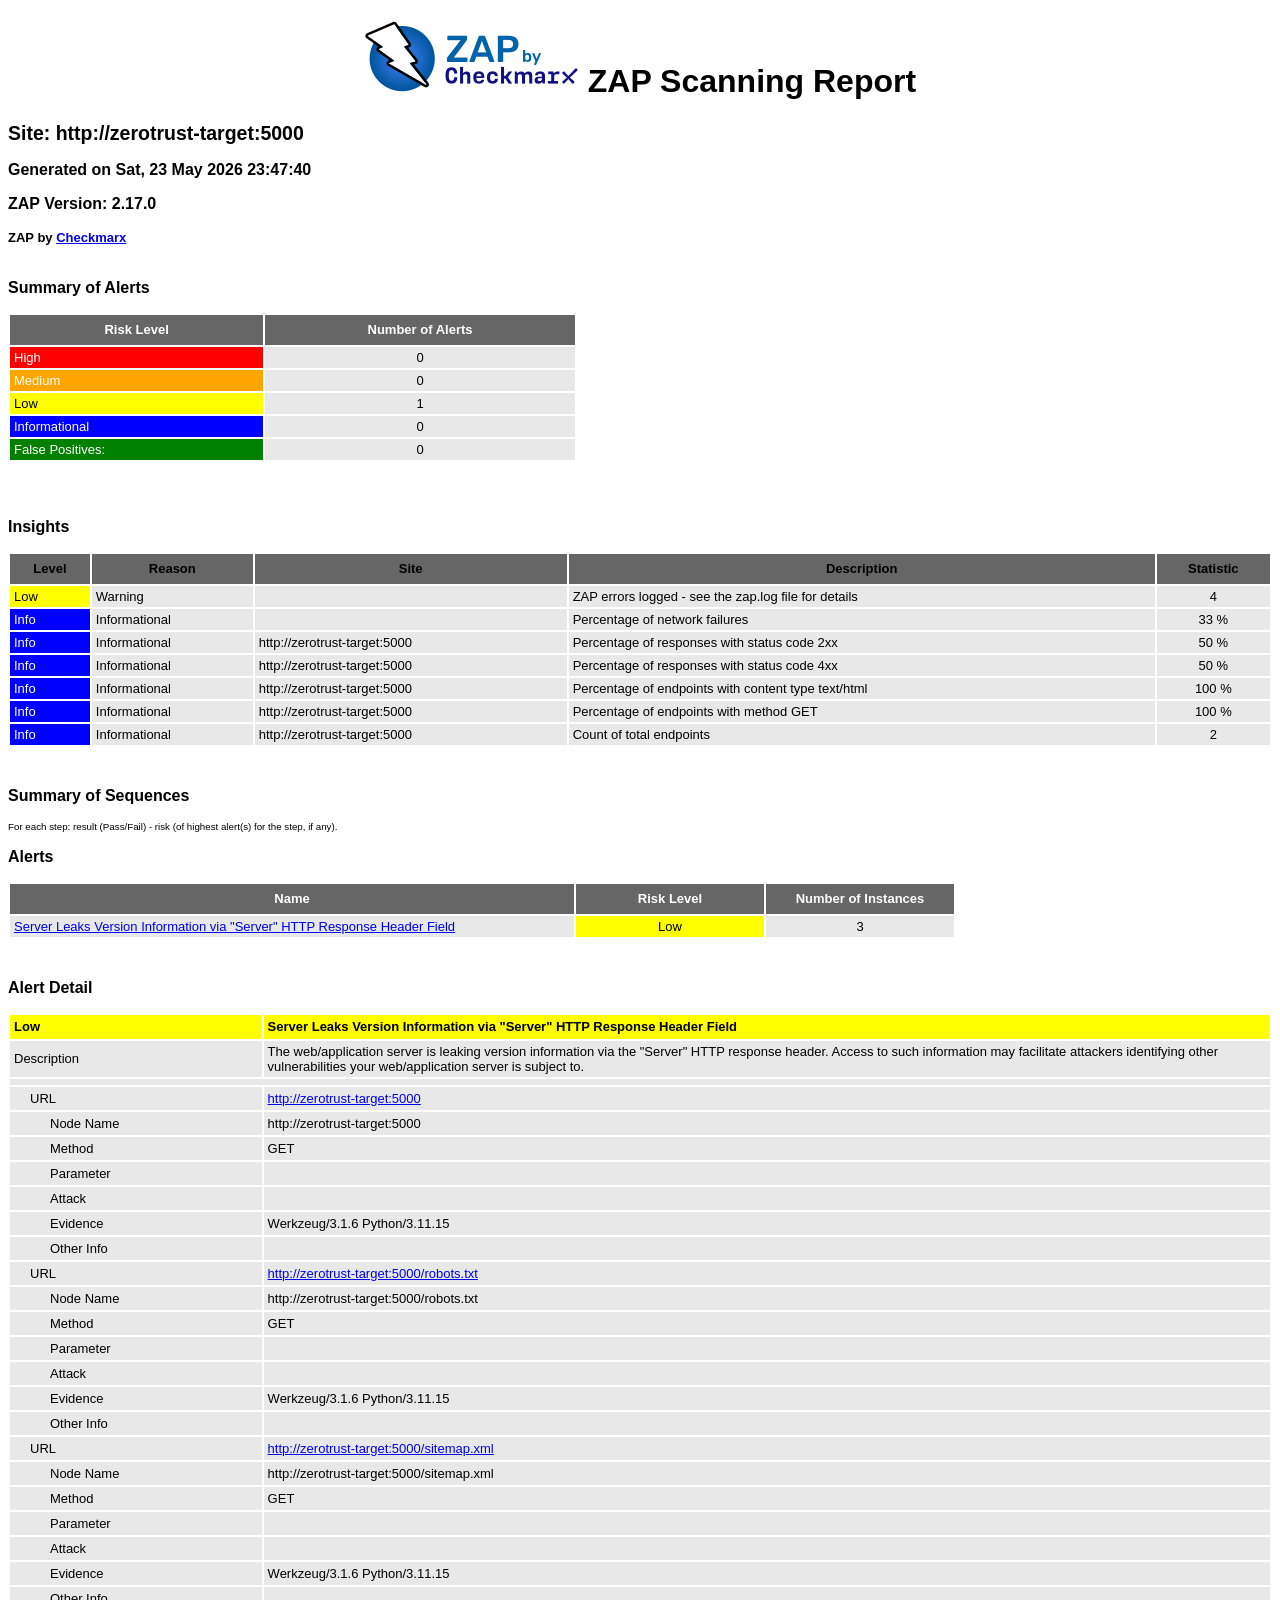
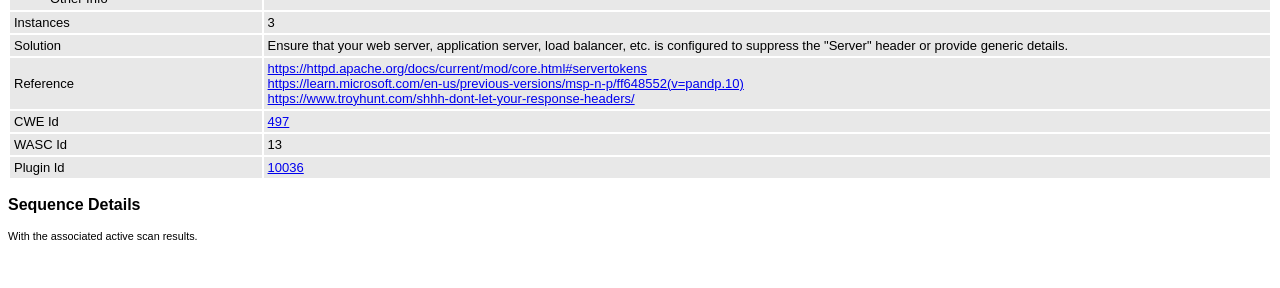
==== zerotrust_dashboard/reports/zap-report.html @ 5e1013b7 "dashboard-update" ====
<!DOCTYPE html>
<html>
<head>
<META http-equiv="Content-Type" content="text/html; charset=UTF-8" />
<title>ZAP Scanning Report</title>
<style type="text/css">
body {
	font-family: "Helvetica Neue", Helvetica, Arial, sans-serif;
	color: #000;
	font-size: 13px;
}

h1 {
	text-align: center;
	font-weight: bold;
	font-size: 32px
}

h3 {
	font-size: 16px;
}

table {
	border: none;
	font-size: 13px;
}

td, th {
	padding: 3px 4px;
	word-break: break-word;
}

th {
	font-weight: bold;
	background-color: #666666;
}

td {
	background-color: #e8e8e8;
}

.spacer {
	margin: 10px;
}

.spacer-lg {
	margin: 40px;
}

.indent1 {
	padding: 4px 20px;
}

.indent2 {
	padding: 4px 40px;
}

.risk-3 {
	background-color: red;
	color: #FFF;
}

.risk-2 {
	background-color: orange;
	color: #FFF;
}

.risk-1 {
	background-color: yellow;
	color: #000;
}

.risk-0 {
	background-color: blue;
	color: #FFF;
}

.risk--1 {
	background-color: green;
	color: #FFF;
}

.summary {
	width: 45%;
}

.summary th {
	color: #FFF;
}

.summary100 {
	width: 100%;
}

.summary80 {
	width: 80%;
}

.tdconstrainer {
	width: 9.1%;
	padding: 0
}

.alerts {
	width: 75%;
}

.alerts th {
	color: #FFF;
}

.results {
	width: 100%;
}

.results th {
	text-align: left;
}

.left-header {
	display: inline-block;
}

.pass {
	background: green;
	color: white
}

.pass::before {
	content: '\2714';
	color: white
}

.fail {
	background: red;
	color: white
}

.fail::before {
	content: '\2716';
	color: white
}

.alert-3b::before {
	content: '\2691';
	color: red
}

.alert-2b::before {
	content: '\2691 ';
	color: orange
}

.alert-1b::before {
	content: '\2691';
	color: yellow
}

.alert-0b::before {
	content: '\2691';
	color: blue
}

.alert-3a::after {
	content: '\2691';
	color: red
}

.alert-2a::after {
	content: '\2691 ';
	color: orange
}

.alert-1a::after {
	content: '\2691';
	color: yellow
}

.alert-0a::after {
	content: '\2691';
	color: blue
}

.lm2 {
	margin-left: 2em;
}

.smallnote {
	font-size: 0.75em
}

.alwayswhite {
	color: white
}
</style>
</head>
<body>
	<h1>
		<!-- The ZAP by Checkmark Logo -->
		<img
			src="[data-uri]"
			alt="" />
		ZAP Scanning Report
	</h1>
	<p />
	

	<h2>
		
		Site: http://zerotrust-target:5000
		
	</h2>

	<h3>
		Generated on Sat, 23 May 2026 23:47:40
	</h3>

	<h3>
		ZAP Version: 2.17.0
	</h3>

	<h4>
		ZAP by <a href="https://checkmarx.com/">Checkmarx</a>
	</h4>

	
		<h3 class="left-header">Summary of Alerts</h3>
		<table class="summary">
			<tr>
				<th width="45%"
					height="24">Risk Level</th>
				<th width="55%"
					align="center">Number of Alerts</th>
			</tr>
			<tr>
				<td class="risk-3">
					<div>High</div>
				</td>
				<td align="center">
					<div>0</div>
				</td>
			</tr>
			<tr>
				<td class="risk-2">
					<div>Medium</div>
				</td>
				<td align="center">
					<div>0</div>
				</td>
			</tr>
			<tr>
				<td class="risk-1">
					<div>Low</div>
				</td>
				<td align="center">
					<div>1</div>
				</td>
			</tr>
			<tr>
				<td class="risk-0">
					<div>Informational</div>
				</td>
				<td align="center">
					<div>0</div>
				</td>
			</tr>
			<tr>
				<td class="risk--1">
					<div>				False Positives:</div>
				</td>
				<td align="center">
					<div>0</div>
				</td>
			</tr>
		</table>
		<div class="spacer-lg"></div>
	
	
	
		<h3 class="left-header">Insights</h3>
		<table class="summary100">
			<tr>
				<th height="24">Level</th>
				<th>Reason</th>
				<th>Site</th>
				<th>Description</th>
				<th>Statistic</th>
			</tr>
			
				<tr>
				<td class="risk-1">
					<div>Low</div>
				</td>
				<td>
					<div>Warning</div>
				</td>
				<td>
					<div></div>
				</td>
				<td>
					<div>ZAP errors logged - see the zap.log file for details</div>
				</td>
				<td align="center">
					<div>4   </div>
				</td>
				</tr>
			
				<tr>
				<td class="risk-0">
					<div>Info</div>
				</td>
				<td>
					<div>Informational</div>
				</td>
				<td>
					<div></div>
				</td>
				<td>
					<div>Percentage of network failures</div>
				</td>
				<td align="center">
					<div>33 %</div>
				</td>
				</tr>
			
				<tr>
				<td class="risk-0">
					<div>Info</div>
				</td>
				<td>
					<div>Informational</div>
				</td>
				<td>
					<div>http://zerotrust-target:5000</div>
				</td>
				<td>
					<div>Percentage of responses with status code 2xx</div>
				</td>
				<td align="center">
					<div>50 %</div>
				</td>
				</tr>
			
				<tr>
				<td class="risk-0">
					<div>Info</div>
				</td>
				<td>
					<div>Informational</div>
				</td>
				<td>
					<div>http://zerotrust-target:5000</div>
				</td>
				<td>
					<div>Percentage of responses with status code 4xx</div>
				</td>
				<td align="center">
					<div>50 %</div>
				</td>
				</tr>
			
				<tr>
				<td class="risk-0">
					<div>Info</div>
				</td>
				<td>
					<div>Informational</div>
				</td>
				<td>
					<div>http://zerotrust-target:5000</div>
				</td>
				<td>
					<div>Percentage of endpoints with content type text/html</div>
				</td>
				<td align="center">
					<div>100 %</div>
				</td>
				</tr>
			
				<tr>
				<td class="risk-0">
					<div>Info</div>
				</td>
				<td>
					<div>Informational</div>
				</td>
				<td>
					<div>http://zerotrust-target:5000</div>
				</td>
				<td>
					<div>Percentage of endpoints with method GET</div>
				</td>
				<td align="center">
					<div>100 %</div>
				</td>
				</tr>
			
				<tr>
				<td class="risk-0">
					<div>Info</div>
				</td>
				<td>
					<div>Informational</div>
				</td>
				<td>
					<div>http://zerotrust-target:5000</div>
				</td>
				<td>
					<div>Count of total endpoints</div>
				</td>
				<td align="center">
					<div>2   </div>
				</td>
				</tr>
			
		</table>
		<div class="spacer-lg"></div>
	

	
		
			<h3>Summary of Sequences</h3>
			<p class="smallnote">For each step: result (Pass/Fail) - risk (of highest alert(s) for the step, if any).</p>

			
				</table>
			
		
	</th:block>

	
		<h3>Alerts</h3>
		<table class="alerts">
			<tr>
				<th width="60%" height="24">Name</th>
				<th width="20%"
					align="center">Risk Level</th>
				<th width="20%"
					align="center">Number of Instances</th>
			</tr>
			<tr>
				<td><a href="#10036">Server Leaks Version Information via &quot;Server&quot; HTTP Response Header Field</a></td>
				<td align="center" class="risk-1">Low</td>
				
				
				<td align="center">3</td>
				
			</tr>
		</table>
		<div class="spacer-lg"></div>
	

	
		<h3>Alert Detail</h3>
		
			<table class="results">
				<tr height="24">
					<th width="20%" class="risk-1"><a
						id="10036"></a>
						<div>Low</div></th>
					<th class="risk-1">Server Leaks Version Information via &quot;Server&quot; HTTP Response Header Field</th>
				</tr>
				<tr>
					<td width="20%">Description</td>
					<td width="80%">
							<div>The web/application server is leaking version information via the &quot;Server&quot; HTTP response header. Access to such information may facilitate attackers identifying other vulnerabilities your web/application server is subject to.</div>
							
						</td>
				</tr>
				<TR vAlign="top">
					<TD colspan="2"></TD>
				</TR>
				
					<tr>
						<td width="20%"
							class="indent1">URL</td>
						<td width="80%"><a href="http://zerotrust-target:5000">http://zerotrust-target:5000</a></td>
					</tr>
					<tr>
						<td width="20%"
							class="indent2">Node Name</td>
						<td width="80%">http://zerotrust-target:5000</td>
					</tr>
					<tr>
						<td width="20%"
							class="indent2">Method</td>
						<td width="80%">GET</td>
					</tr>
					<tr>
						<td width="20%"
							class="indent2">Parameter</td>
						<td width="80%"></td>
					</tr>
					<tr>
						<td width="20%"
							class="indent2">Attack</td>
						<td width="80%"></td>
					</tr>
					<tr>
						<td width="20%"
							class="indent2">Evidence</td>
						<td width="80%">Werkzeug/3.1.6 Python/3.11.15</td>
					</tr>
					<tr>
						<td width="20%"
							class="indent2">Other Info</td>
						<td width="80%"></td>
					</tr>
				
					<tr>
						<td width="20%"
							class="indent1">URL</td>
						<td width="80%"><a href="http://zerotrust-target:5000/robots.txt">http://zerotrust-target:5000/robots.txt</a></td>
					</tr>
					<tr>
						<td width="20%"
							class="indent2">Node Name</td>
						<td width="80%">http://zerotrust-target:5000/robots.txt</td>
					</tr>
					<tr>
						<td width="20%"
							class="indent2">Method</td>
						<td width="80%">GET</td>
					</tr>
					<tr>
						<td width="20%"
							class="indent2">Parameter</td>
						<td width="80%"></td>
					</tr>
					<tr>
						<td width="20%"
							class="indent2">Attack</td>
						<td width="80%"></td>
					</tr>
					<tr>
						<td width="20%"
							class="indent2">Evidence</td>
						<td width="80%">Werkzeug/3.1.6 Python/3.11.15</td>
					</tr>
					<tr>
						<td width="20%"
							class="indent2">Other Info</td>
						<td width="80%"></td>
					</tr>
				
					<tr>
						<td width="20%"
							class="indent1">URL</td>
						<td width="80%"><a href="http://zerotrust-target:5000/sitemap.xml">http://zerotrust-target:5000/sitemap.xml</a></td>
					</tr>
					<tr>
						<td width="20%"
							class="indent2">Node Name</td>
						<td width="80%">http://zerotrust-target:5000/sitemap.xml</td>
					</tr>
					<tr>
						<td width="20%"
							class="indent2">Method</td>
						<td width="80%">GET</td>
					</tr>
					<tr>
						<td width="20%"
							class="indent2">Parameter</td>
						<td width="80%"></td>
					</tr>
					<tr>
						<td width="20%"
							class="indent2">Attack</td>
						<td width="80%"></td>
					</tr>
					<tr>
						<td width="20%"
							class="indent2">Evidence</td>
						<td width="80%">Werkzeug/3.1.6 Python/3.11.15</td>
					</tr>
					<tr>
						<td width="20%"
							class="indent2">Other Info</td>
						<td width="80%"></td>
					</tr>
				
				<tr>
					<td width="20%">Instances</td>
					
					
					<td width="80%">3</td>
					
				</tr>
				<tr>
					<td width="20%">Solution</td>
					<td width="80%">
							<div>Ensure that your web server, application server, load balancer, etc. is configured to suppress the &quot;Server&quot; header or provide generic details.</div>
							
						</td>
				</tr>
				<tr>
					<td width="20%">Reference</td>
					<td width="80%">
							<a href="https://httpd.apache.org/docs/current/mod/core.html#servertokens">https://httpd.apache.org/docs/current/mod/core.html#servertokens</a>
							<br />
						
							<a href="https://learn.microsoft.com/en-us/previous-versions/msp-n-p/ff648552(v=pandp.10)">https://learn.microsoft.com/en-us/previous-versions/msp-n-p/ff648552(v=pandp.10)</a>
							<br />
						
							<a href="https://www.troyhunt.com/shhh-dont-let-your-response-headers/">https://www.troyhunt.com/shhh-dont-let-your-response-headers/</a>
							
						</td>
				</tr>
				<tr>
					<td width="20%">CWE Id</td>
					<td width="80%"><a
						href="https://cwe.mitre.org/data/definitions/497.html">497</a></td>
				</tr>
				<tr>
					<td width="20%">WASC Id</td>
					<td width="80%">13</td>
				</tr>
				<tr>
					<td width="20%">Plugin Id</td>
					<td width="80%"><a
						href="https://www.zaproxy.org/docs/alerts/10036/">10036</a></td>
				</tr>
			</table>
			<div class="spacer"></div>
		
	

	
		
			<h3>Sequence Details</h3>
			<sup>With the associated active scan results.</sup>

			

			<div class="spacer-lg"></div>

		
	

</body>
</html>
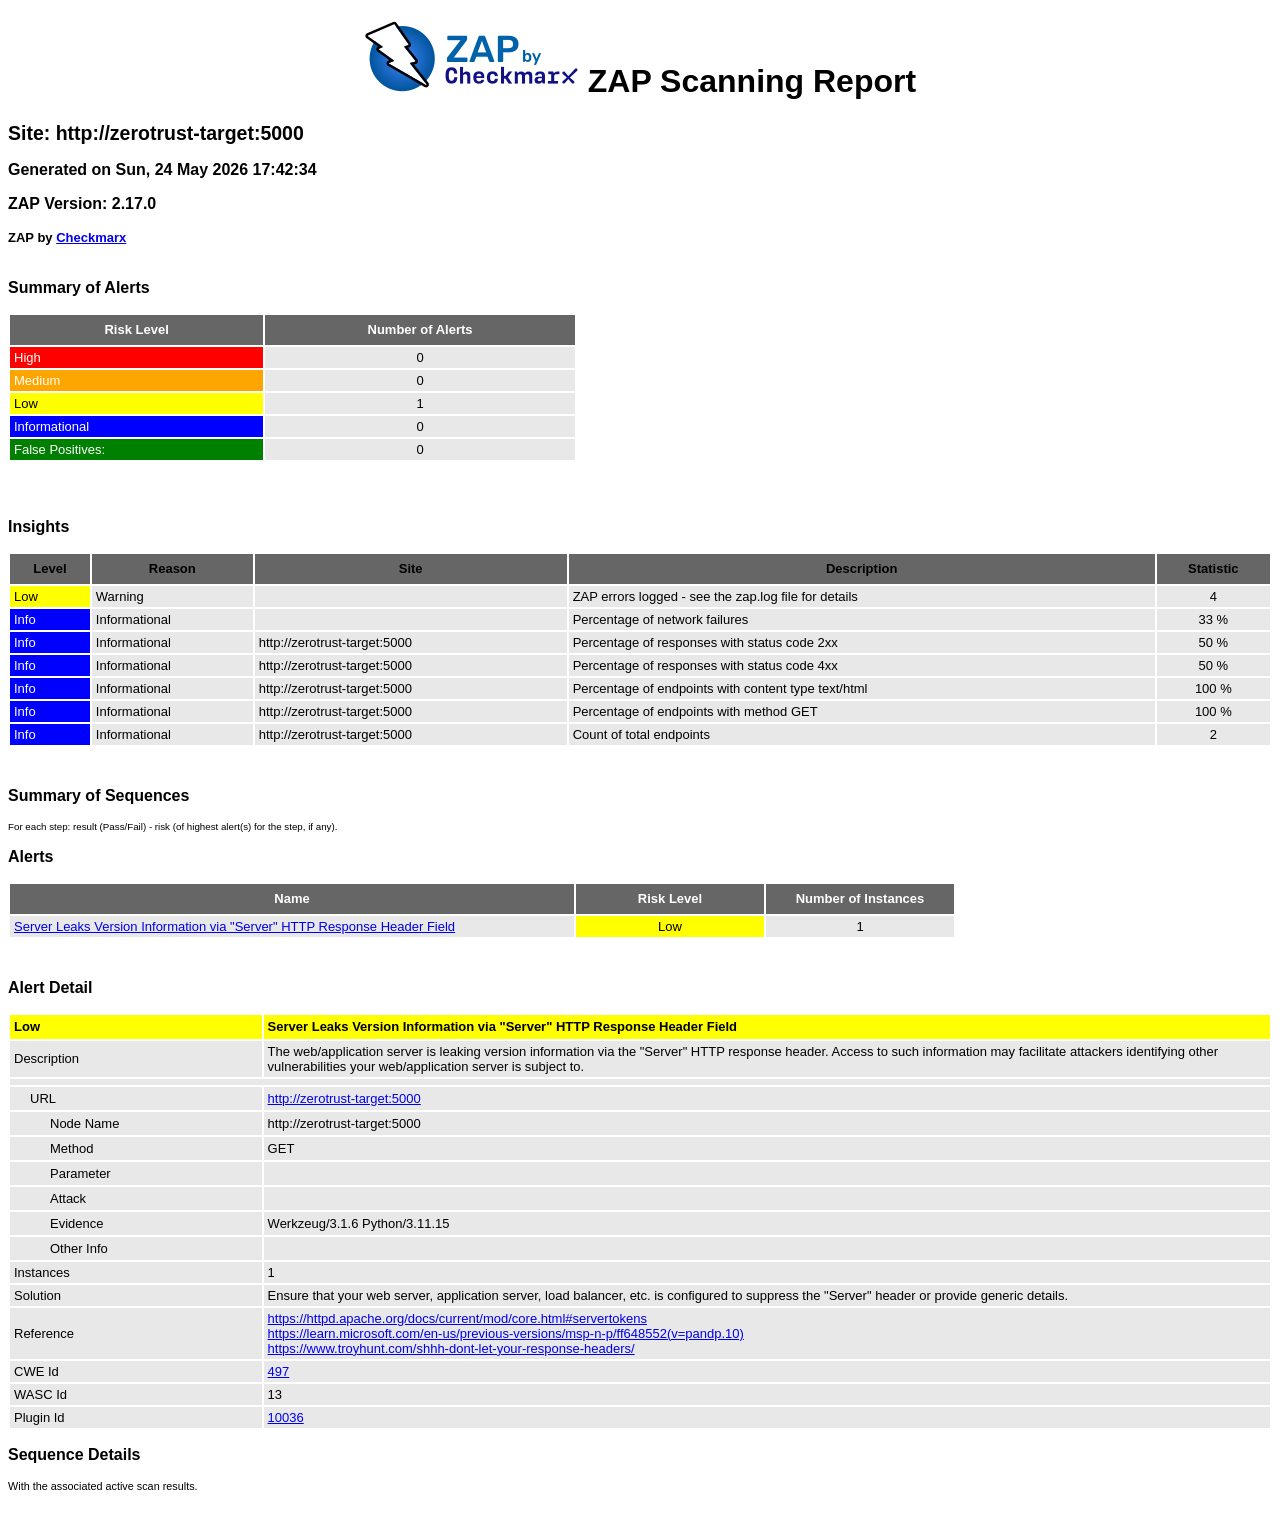
==== commit 17c8a1a0: "senarios-attacks" ====
--- a/zerotrust_dashboard/reports/zap-report.html
+++ b/zerotrust_dashboard/reports/zap-report.html
@@ -212,7 +212,7 @@
 	</h2>
 
 	<h3>
-		Generated on Sat, 23 May 2026 23:47:40
+		Generated on Sun, 24 May 2026 17:42:34
 	</h3>
 
 	<h3>
@@ -443,7 +443,7 @@
 				<td align="center" class="risk-1">Low</td>
 				
 				
-				<td align="center">3</td>
+				<td align="center">1</td>
 				
 			</tr>
 		</table>
@@ -507,83 +507,11 @@
 						<td width="80%"></td>
 					</tr>
 				
-					<tr>
-						<td width="20%"
-							class="indent1">URL</td>
-						<td width="80%"><a href="http://zerotrust-target:5000/robots.txt">http://zerotrust-target:5000/robots.txt</a></td>
-					</tr>
-					<tr>
-						<td width="20%"
-							class="indent2">Node Name</td>
-						<td width="80%">http://zerotrust-target:5000/robots.txt</td>
-					</tr>
-					<tr>
-						<td width="20%"
-							class="indent2">Method</td>
-						<td width="80%">GET</td>
-					</tr>
-					<tr>
-						<td width="20%"
-							class="indent2">Parameter</td>
-						<td width="80%"></td>
-					</tr>
-					<tr>
-						<td width="20%"
-							class="indent2">Attack</td>
-						<td width="80%"></td>
-					</tr>
-					<tr>
-						<td width="20%"
-							class="indent2">Evidence</td>
-						<td width="80%">Werkzeug/3.1.6 Python/3.11.15</td>
-					</tr>
-					<tr>
-						<td width="20%"
-							class="indent2">Other Info</td>
-						<td width="80%"></td>
-					</tr>
-				
-					<tr>
-						<td width="20%"
-							class="indent1">URL</td>
-						<td width="80%"><a href="http://zerotrust-target:5000/sitemap.xml">http://zerotrust-target:5000/sitemap.xml</a></td>
-					</tr>
-					<tr>
-						<td width="20%"
-							class="indent2">Node Name</td>
-						<td width="80%">http://zerotrust-target:5000/sitemap.xml</td>
-					</tr>
-					<tr>
-						<td width="20%"
-							class="indent2">Method</td>
-						<td width="80%">GET</td>
-					</tr>
-					<tr>
-						<td width="20%"
-							class="indent2">Parameter</td>
-						<td width="80%"></td>
-					</tr>
-					<tr>
-						<td width="20%"
-							class="indent2">Attack</td>
-						<td width="80%"></td>
-					</tr>
-					<tr>
-						<td width="20%"
-							class="indent2">Evidence</td>
-						<td width="80%">Werkzeug/3.1.6 Python/3.11.15</td>
-					</tr>
-					<tr>
-						<td width="20%"
-							class="indent2">Other Info</td>
-						<td width="80%"></td>
-					</tr>
-				
 				<tr>
 					<td width="20%">Instances</td>
 					
 					
-					<td width="80%">3</td>
+					<td width="80%">1</td>
 					
 				</tr>
 				<tr>
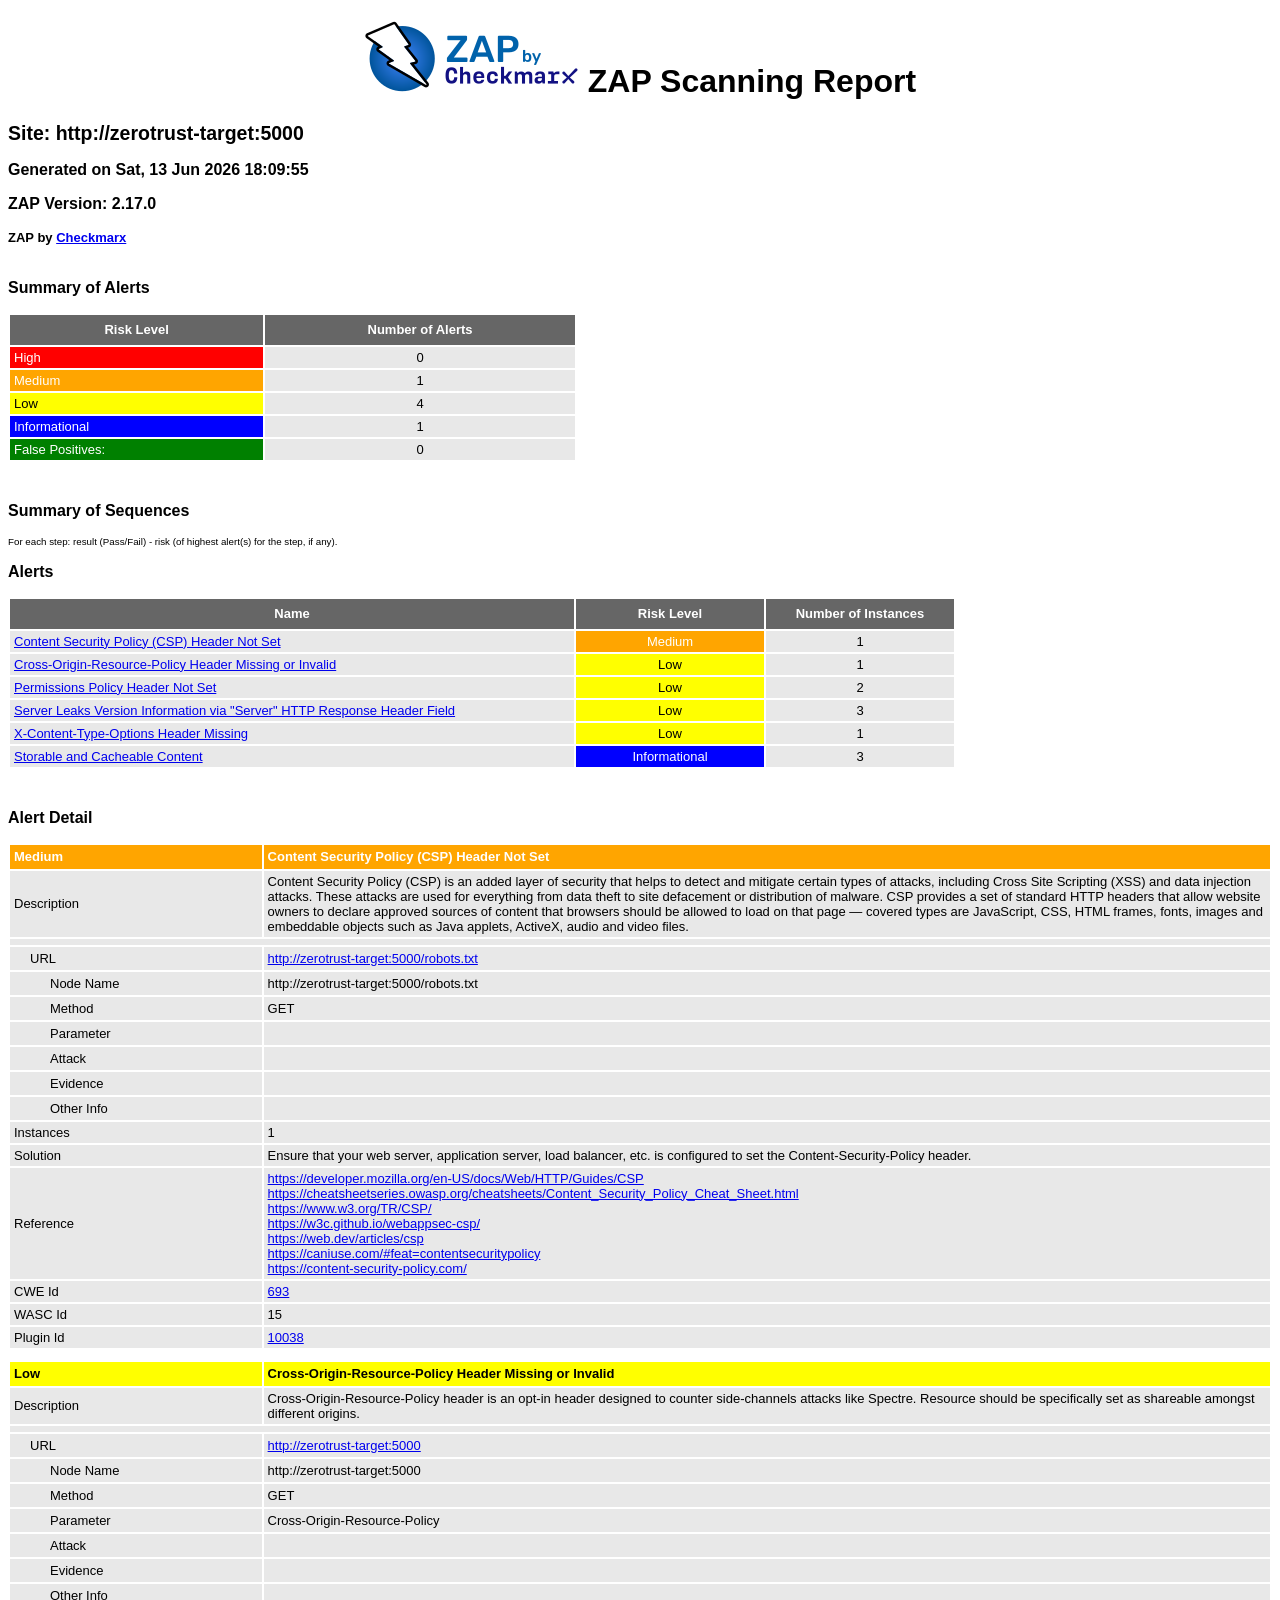
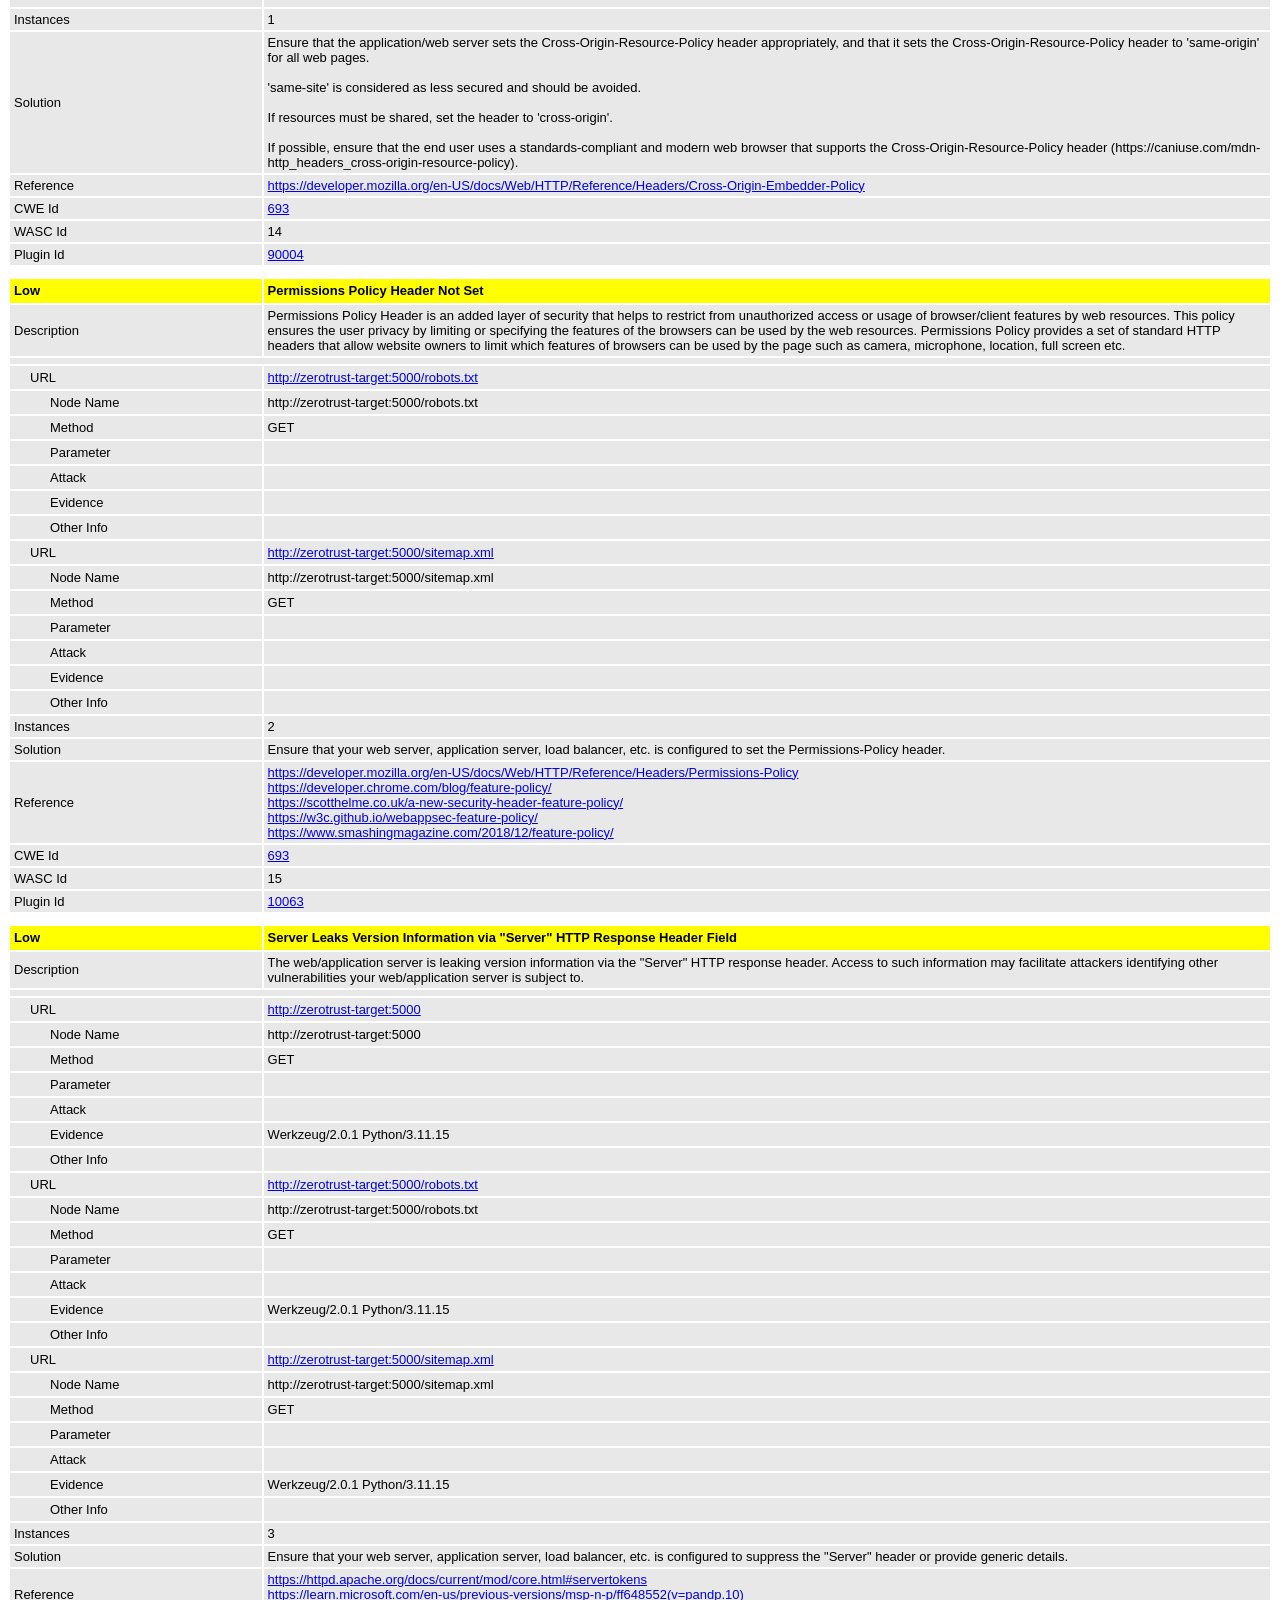
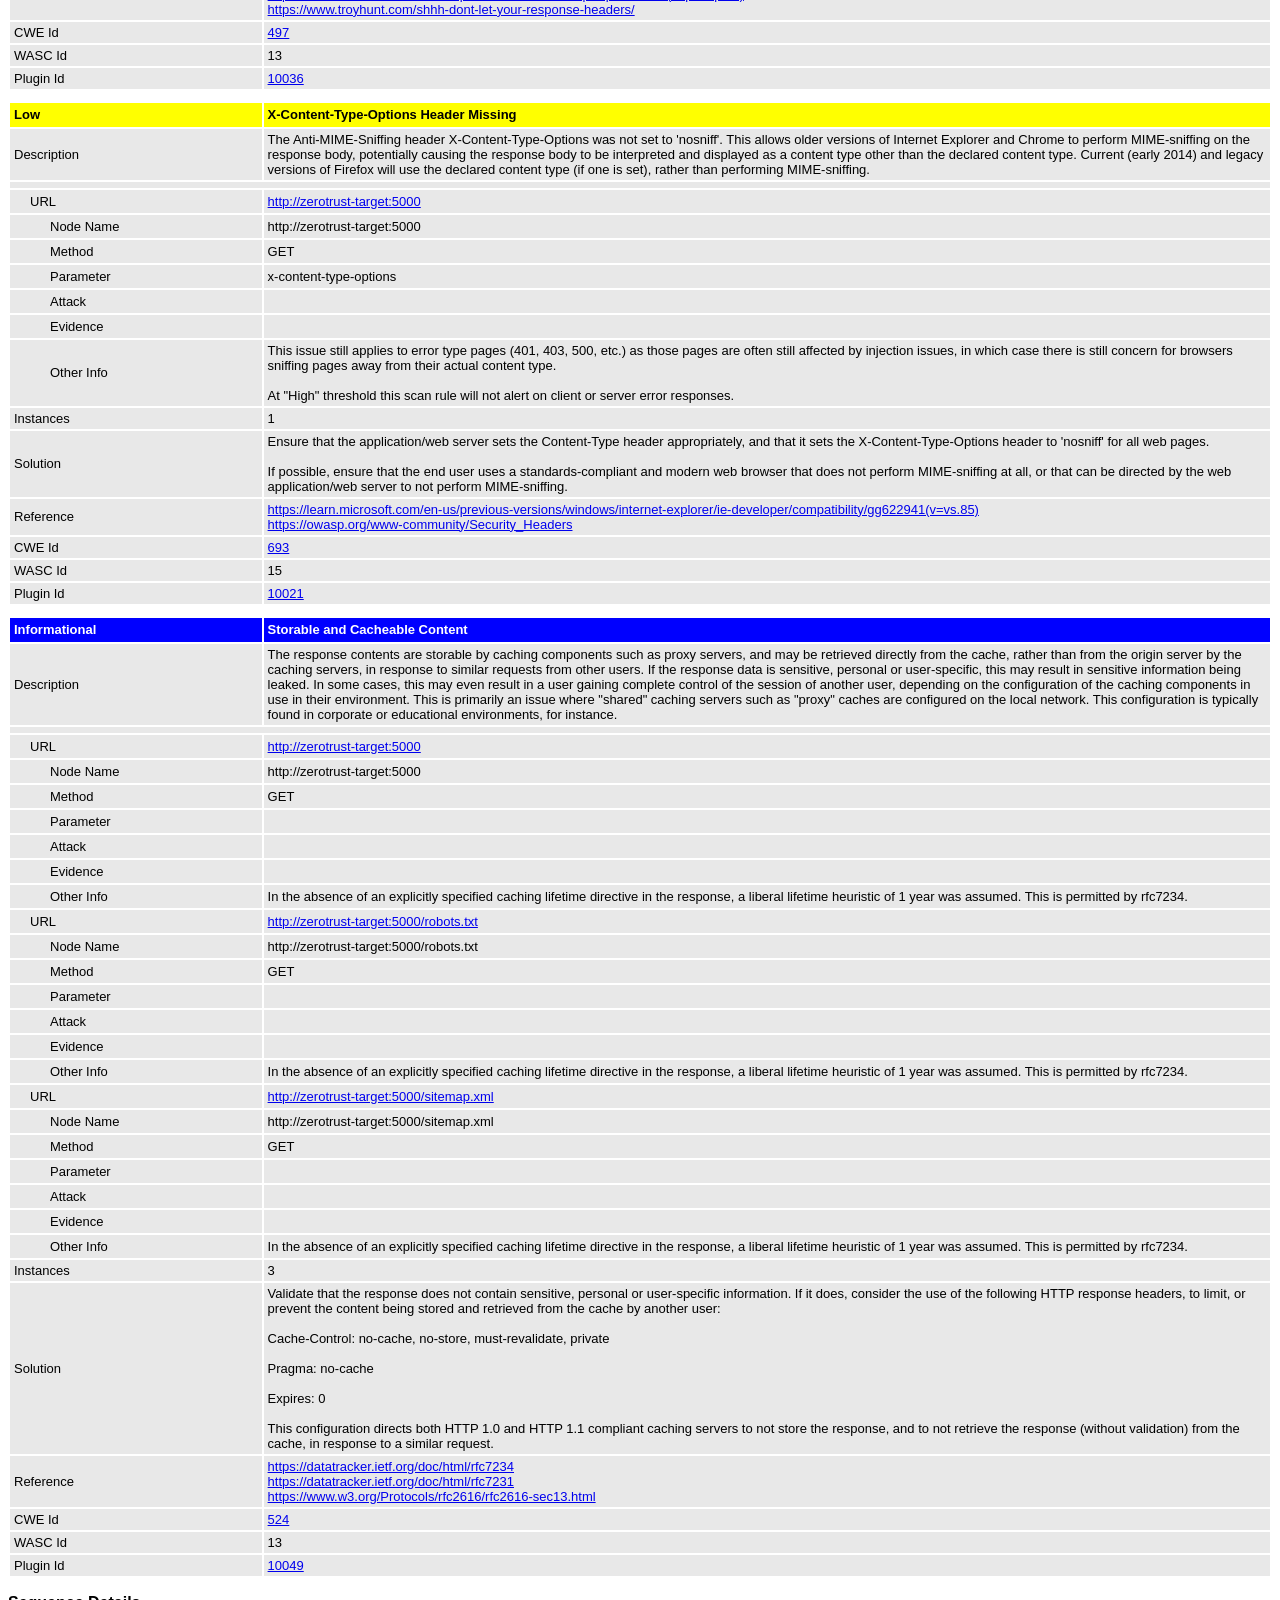
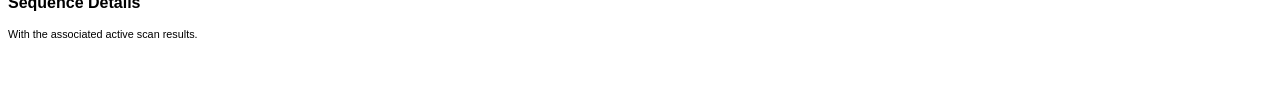
==== commit cfe980cb: "fallback-claude" ====
--- a/zerotrust_dashboard/reports/zap-report.html
+++ b/zerotrust_dashboard/reports/zap-report.html
@@ -212,7 +212,7 @@
 	</h2>
 
 	<h3>
-		Generated on Sun, 24 May 2026 17:42:34
+		Generated on Sat, 13 Jun 2026 18:09:55
 	</h3>
 
 	<h3>
@@ -245,7 +245,7 @@
 					<div>Medium</div>
 				</td>
 				<td align="center">
-					<div>0</div>
+					<div>1</div>
 				</td>
 			</tr>
 			<tr>
@@ -253,7 +253,7 @@
 					<div>Low</div>
 				</td>
 				<td align="center">
-					<div>1</div>
+					<div>4</div>
 				</td>
 			</tr>
 			<tr>
@@ -261,7 +261,7 @@
 					<div>Informational</div>
 				</td>
 				<td align="center">
-					<div>0</div>
+					<div>1</div>
 				</td>
 			</tr>
 			<tr>
@@ -277,145 +277,6 @@
 	
 	
 	
-		<h3 class="left-header">Insights</h3>
-		<table class="summary100">
-			<tr>
-				<th height="24">Level</th>
-				<th>Reason</th>
-				<th>Site</th>
-				<th>Description</th>
-				<th>Statistic</th>
-			</tr>
-			
-				<tr>
-				<td class="risk-1">
-					<div>Low</div>
-				</td>
-				<td>
-					<div>Warning</div>
-				</td>
-				<td>
-					<div></div>
-				</td>
-				<td>
-					<div>ZAP errors logged - see the zap.log file for details</div>
-				</td>
-				<td align="center">
-					<div>4   </div>
-				</td>
-				</tr>
-			
-				<tr>
-				<td class="risk-0">
-					<div>Info</div>
-				</td>
-				<td>
-					<div>Informational</div>
-				</td>
-				<td>
-					<div></div>
-				</td>
-				<td>
-					<div>Percentage of network failures</div>
-				</td>
-				<td align="center">
-					<div>33 %</div>
-				</td>
-				</tr>
-			
-				<tr>
-				<td class="risk-0">
-					<div>Info</div>
-				</td>
-				<td>
-					<div>Informational</div>
-				</td>
-				<td>
-					<div>http://zerotrust-target:5000</div>
-				</td>
-				<td>
-					<div>Percentage of responses with status code 2xx</div>
-				</td>
-				<td align="center">
-					<div>50 %</div>
-				</td>
-				</tr>
-			
-				<tr>
-				<td class="risk-0">
-					<div>Info</div>
-				</td>
-				<td>
-					<div>Informational</div>
-				</td>
-				<td>
-					<div>http://zerotrust-target:5000</div>
-				</td>
-				<td>
-					<div>Percentage of responses with status code 4xx</div>
-				</td>
-				<td align="center">
-					<div>50 %</div>
-				</td>
-				</tr>
-			
-				<tr>
-				<td class="risk-0">
-					<div>Info</div>
-				</td>
-				<td>
-					<div>Informational</div>
-				</td>
-				<td>
-					<div>http://zerotrust-target:5000</div>
-				</td>
-				<td>
-					<div>Percentage of endpoints with content type text/html</div>
-				</td>
-				<td align="center">
-					<div>100 %</div>
-				</td>
-				</tr>
-			
-				<tr>
-				<td class="risk-0">
-					<div>Info</div>
-				</td>
-				<td>
-					<div>Informational</div>
-				</td>
-				<td>
-					<div>http://zerotrust-target:5000</div>
-				</td>
-				<td>
-					<div>Percentage of endpoints with method GET</div>
-				</td>
-				<td align="center">
-					<div>100 %</div>
-				</td>
-				</tr>
-			
-				<tr>
-				<td class="risk-0">
-					<div>Info</div>
-				</td>
-				<td>
-					<div>Informational</div>
-				</td>
-				<td>
-					<div>http://zerotrust-target:5000</div>
-				</td>
-				<td>
-					<div>Count of total endpoints</div>
-				</td>
-				<td align="center">
-					<div>2   </div>
-				</td>
-				</tr>
-			
-		</table>
-		<div class="spacer-lg"></div>
-	
 
 	
 		
@@ -439,11 +300,51 @@
 					align="center">Number of Instances</th>
 			</tr>
 			<tr>
+				<td><a href="#10038">Content Security Policy (CSP) Header Not Set</a></td>
+				<td align="center" class="risk-2">Medium</td>
+				
+				
+				<td align="center">1</td>
+				
+			</tr>
+			<tr>
+				<td><a href="#90004">Cross-Origin-Resource-Policy Header Missing or Invalid</a></td>
+				<td align="center" class="risk-1">Low</td>
+				
+				
+				<td align="center">1</td>
+				
+			</tr>
+			<tr>
+				<td><a href="#10063">Permissions Policy Header Not Set</a></td>
+				<td align="center" class="risk-1">Low</td>
+				
+				
+				<td align="center">2</td>
+				
+			</tr>
+			<tr>
 				<td><a href="#10036">Server Leaks Version Information via &quot;Server&quot; HTTP Response Header Field</a></td>
 				<td align="center" class="risk-1">Low</td>
 				
 				
+				<td align="center">3</td>
+				
+			</tr>
+			<tr>
+				<td><a href="#10021">X-Content-Type-Options Header Missing</a></td>
+				<td align="center" class="risk-1">Low</td>
+				
+				
 				<td align="center">1</td>
+				
+			</tr>
+			<tr>
+				<td><a href="#10049">Storable and Cacheable Content</a></td>
+				<td align="center" class="risk-0">Informational</td>
+				
+				
+				<td align="center">3</td>
 				
 			</tr>
 		</table>
@@ -452,6 +353,357 @@
 
 	
 		<h3>Alert Detail</h3>
+		
+			<table class="results">
+				<tr height="24">
+					<th width="20%" class="risk-2"><a
+						id="10038"></a>
+						<div>Medium</div></th>
+					<th class="risk-2">Content Security Policy (CSP) Header Not Set</th>
+				</tr>
+				<tr>
+					<td width="20%">Description</td>
+					<td width="80%">
+							<div>Content Security Policy (CSP) is an added layer of security that helps to detect and mitigate certain types of attacks, including Cross Site Scripting (XSS) and data injection attacks. These attacks are used for everything from data theft to site defacement or distribution of malware. CSP provides a set of standard HTTP headers that allow website owners to declare approved sources of content that browsers should be allowed to load on that page — covered types are JavaScript, CSS, HTML frames, fonts, images and embeddable objects such as Java applets, ActiveX, audio and video files.</div>
+							
+						</td>
+				</tr>
+				<TR vAlign="top">
+					<TD colspan="2"></TD>
+				</TR>
+				
+					<tr>
+						<td width="20%"
+							class="indent1">URL</td>
+						<td width="80%"><a href="http://zerotrust-target:5000/robots.txt">http://zerotrust-target:5000/robots.txt</a></td>
+					</tr>
+					<tr>
+						<td width="20%"
+							class="indent2">Node Name</td>
+						<td width="80%">http://zerotrust-target:5000/robots.txt</td>
+					</tr>
+					<tr>
+						<td width="20%"
+							class="indent2">Method</td>
+						<td width="80%">GET</td>
+					</tr>
+					<tr>
+						<td width="20%"
+							class="indent2">Parameter</td>
+						<td width="80%"></td>
+					</tr>
+					<tr>
+						<td width="20%"
+							class="indent2">Attack</td>
+						<td width="80%"></td>
+					</tr>
+					<tr>
+						<td width="20%"
+							class="indent2">Evidence</td>
+						<td width="80%"></td>
+					</tr>
+					<tr>
+						<td width="20%"
+							class="indent2">Other Info</td>
+						<td width="80%"></td>
+					</tr>
+				
+				<tr>
+					<td width="20%">Instances</td>
+					
+					
+					<td width="80%">1</td>
+					
+				</tr>
+				<tr>
+					<td width="20%">Solution</td>
+					<td width="80%">
+							<div>Ensure that your web server, application server, load balancer, etc. is configured to set the Content-Security-Policy header.</div>
+							
+						</td>
+				</tr>
+				<tr>
+					<td width="20%">Reference</td>
+					<td width="80%">
+							<a href="https://developer.mozilla.org/en-US/docs/Web/HTTP/Guides/CSP">https://developer.mozilla.org/en-US/docs/Web/HTTP/Guides/CSP</a>
+							<br />
+						
+							<a href="https://cheatsheetseries.owasp.org/cheatsheets/Content_Security_Policy_Cheat_Sheet.html">https://cheatsheetseries.owasp.org/cheatsheets/Content_Security_Policy_Cheat_Sheet.html</a>
+							<br />
+						
+							<a href="https://www.w3.org/TR/CSP/">https://www.w3.org/TR/CSP/</a>
+							<br />
+						
+							<a href="https://w3c.github.io/webappsec-csp/">https://w3c.github.io/webappsec-csp/</a>
+							<br />
+						
+							<a href="https://web.dev/articles/csp">https://web.dev/articles/csp</a>
+							<br />
+						
+							<a href="https://caniuse.com/#feat=contentsecuritypolicy">https://caniuse.com/#feat=contentsecuritypolicy</a>
+							<br />
+						
+							<a href="https://content-security-policy.com/">https://content-security-policy.com/</a>
+							
+						</td>
+				</tr>
+				<tr>
+					<td width="20%">CWE Id</td>
+					<td width="80%"><a
+						href="https://cwe.mitre.org/data/definitions/693.html">693</a></td>
+				</tr>
+				<tr>
+					<td width="20%">WASC Id</td>
+					<td width="80%">15</td>
+				</tr>
+				<tr>
+					<td width="20%">Plugin Id</td>
+					<td width="80%"><a
+						href="https://www.zaproxy.org/docs/alerts/10038/">10038</a></td>
+				</tr>
+			</table>
+			<div class="spacer"></div>
+		
+			<table class="results">
+				<tr height="24">
+					<th width="20%" class="risk-1"><a
+						id="90004"></a>
+						<div>Low</div></th>
+					<th class="risk-1">Cross-Origin-Resource-Policy Header Missing or Invalid</th>
+				</tr>
+				<tr>
+					<td width="20%">Description</td>
+					<td width="80%">
+							<div>Cross-Origin-Resource-Policy header is an opt-in header designed to counter side-channels attacks like Spectre. Resource should be specifically set as shareable amongst different origins.</div>
+							
+						</td>
+				</tr>
+				<TR vAlign="top">
+					<TD colspan="2"></TD>
+				</TR>
+				
+					<tr>
+						<td width="20%"
+							class="indent1">URL</td>
+						<td width="80%"><a href="http://zerotrust-target:5000">http://zerotrust-target:5000</a></td>
+					</tr>
+					<tr>
+						<td width="20%"
+							class="indent2">Node Name</td>
+						<td width="80%">http://zerotrust-target:5000</td>
+					</tr>
+					<tr>
+						<td width="20%"
+							class="indent2">Method</td>
+						<td width="80%">GET</td>
+					</tr>
+					<tr>
+						<td width="20%"
+							class="indent2">Parameter</td>
+						<td width="80%">Cross-Origin-Resource-Policy</td>
+					</tr>
+					<tr>
+						<td width="20%"
+							class="indent2">Attack</td>
+						<td width="80%"></td>
+					</tr>
+					<tr>
+						<td width="20%"
+							class="indent2">Evidence</td>
+						<td width="80%"></td>
+					</tr>
+					<tr>
+						<td width="20%"
+							class="indent2">Other Info</td>
+						<td width="80%"></td>
+					</tr>
+				
+				<tr>
+					<td width="20%">Instances</td>
+					
+					
+					<td width="80%">1</td>
+					
+				</tr>
+				<tr>
+					<td width="20%">Solution</td>
+					<td width="80%">
+							<div>Ensure that the application/web server sets the Cross-Origin-Resource-Policy header appropriately, and that it sets the Cross-Origin-Resource-Policy header to &#39;same-origin&#39; for all web pages.</div>
+							<br />
+						
+							<div>&#39;same-site&#39; is considered as less secured and should be avoided.</div>
+							<br />
+						
+							<div>If resources must be shared, set the header to &#39;cross-origin&#39;.</div>
+							<br />
+						
+							<div>If possible, ensure that the end user uses a standards-compliant and modern web browser that supports the Cross-Origin-Resource-Policy header (https://caniuse.com/mdn-http_headers_cross-origin-resource-policy).</div>
+							
+						</td>
+				</tr>
+				<tr>
+					<td width="20%">Reference</td>
+					<td width="80%">
+							<a href="https://developer.mozilla.org/en-US/docs/Web/HTTP/Reference/Headers/Cross-Origin-Embedder-Policy">https://developer.mozilla.org/en-US/docs/Web/HTTP/Reference/Headers/Cross-Origin-Embedder-Policy</a>
+							
+						</td>
+				</tr>
+				<tr>
+					<td width="20%">CWE Id</td>
+					<td width="80%"><a
+						href="https://cwe.mitre.org/data/definitions/693.html">693</a></td>
+				</tr>
+				<tr>
+					<td width="20%">WASC Id</td>
+					<td width="80%">14</td>
+				</tr>
+				<tr>
+					<td width="20%">Plugin Id</td>
+					<td width="80%"><a
+						href="https://www.zaproxy.org/docs/alerts/90004/">90004</a></td>
+				</tr>
+			</table>
+			<div class="spacer"></div>
+		
+			<table class="results">
+				<tr height="24">
+					<th width="20%" class="risk-1"><a
+						id="10063"></a>
+						<div>Low</div></th>
+					<th class="risk-1">Permissions Policy Header Not Set</th>
+				</tr>
+				<tr>
+					<td width="20%">Description</td>
+					<td width="80%">
+							<div>Permissions Policy Header is an added layer of security that helps to restrict from unauthorized access or usage of browser/client features by web resources. This policy ensures the user privacy by limiting or specifying the features of the browsers can be used by the web resources. Permissions Policy provides a set of standard HTTP headers that allow website owners to limit which features of browsers can be used by the page such as camera, microphone, location, full screen etc.</div>
+							
+						</td>
+				</tr>
+				<TR vAlign="top">
+					<TD colspan="2"></TD>
+				</TR>
+				
+					<tr>
+						<td width="20%"
+							class="indent1">URL</td>
+						<td width="80%"><a href="http://zerotrust-target:5000/robots.txt">http://zerotrust-target:5000/robots.txt</a></td>
+					</tr>
+					<tr>
+						<td width="20%"
+							class="indent2">Node Name</td>
+						<td width="80%">http://zerotrust-target:5000/robots.txt</td>
+					</tr>
+					<tr>
+						<td width="20%"
+							class="indent2">Method</td>
+						<td width="80%">GET</td>
+					</tr>
+					<tr>
+						<td width="20%"
+							class="indent2">Parameter</td>
+						<td width="80%"></td>
+					</tr>
+					<tr>
+						<td width="20%"
+							class="indent2">Attack</td>
+						<td width="80%"></td>
+					</tr>
+					<tr>
+						<td width="20%"
+							class="indent2">Evidence</td>
+						<td width="80%"></td>
+					</tr>
+					<tr>
+						<td width="20%"
+							class="indent2">Other Info</td>
+						<td width="80%"></td>
+					</tr>
+				
+					<tr>
+						<td width="20%"
+							class="indent1">URL</td>
+						<td width="80%"><a href="http://zerotrust-target:5000/sitemap.xml">http://zerotrust-target:5000/sitemap.xml</a></td>
+					</tr>
+					<tr>
+						<td width="20%"
+							class="indent2">Node Name</td>
+						<td width="80%">http://zerotrust-target:5000/sitemap.xml</td>
+					</tr>
+					<tr>
+						<td width="20%"
+							class="indent2">Method</td>
+						<td width="80%">GET</td>
+					</tr>
+					<tr>
+						<td width="20%"
+							class="indent2">Parameter</td>
+						<td width="80%"></td>
+					</tr>
+					<tr>
+						<td width="20%"
+							class="indent2">Attack</td>
+						<td width="80%"></td>
+					</tr>
+					<tr>
+						<td width="20%"
+							class="indent2">Evidence</td>
+						<td width="80%"></td>
+					</tr>
+					<tr>
+						<td width="20%"
+							class="indent2">Other Info</td>
+						<td width="80%"></td>
+					</tr>
+				
+				<tr>
+					<td width="20%">Instances</td>
+					
+					
+					<td width="80%">2</td>
+					
+				</tr>
+				<tr>
+					<td width="20%">Solution</td>
+					<td width="80%">
+							<div>Ensure that your web server, application server, load balancer, etc. is configured to set the Permissions-Policy header.</div>
+							
+						</td>
+				</tr>
+				<tr>
+					<td width="20%">Reference</td>
+					<td width="80%">
+							<a href="https://developer.mozilla.org/en-US/docs/Web/HTTP/Reference/Headers/Permissions-Policy">https://developer.mozilla.org/en-US/docs/Web/HTTP/Reference/Headers/Permissions-Policy</a>
+							<br />
+						
+							<a href="https://developer.chrome.com/blog/feature-policy/">https://developer.chrome.com/blog/feature-policy/</a>
+							<br />
+						
+							<a href="https://scotthelme.co.uk/a-new-security-header-feature-policy/">https://scotthelme.co.uk/a-new-security-header-feature-policy/</a>
+							<br />
+						
+							<a href="https://w3c.github.io/webappsec-feature-policy/">https://w3c.github.io/webappsec-feature-policy/</a>
+							<br />
+						
+							<a href="https://www.smashingmagazine.com/2018/12/feature-policy/">https://www.smashingmagazine.com/2018/12/feature-policy/</a>
+							
+						</td>
+				</tr>
+				<tr>
+					<td width="20%">CWE Id</td>
+					<td width="80%"><a
+						href="https://cwe.mitre.org/data/definitions/693.html">693</a></td>
+				</tr>
+				<tr>
+					<td width="20%">WASC Id</td>
+					<td width="80%">15</td>
+				</tr>
+				<tr>
+					<td width="20%">Plugin Id</td>
+					<td width="80%"><a
+						href="https://www.zaproxy.org/docs/alerts/10063/">10063</a></td>
+				</tr>
+			</table>
+			<div class="spacer"></div>
 		
 			<table class="results">
 				<tr height="24">
@@ -499,7 +751,7 @@
 					<tr>
 						<td width="20%"
 							class="indent2">Evidence</td>
-						<td width="80%">Werkzeug/3.1.6 Python/3.11.15</td>
+						<td width="80%">Werkzeug/2.0.1 Python/3.11.15</td>
 					</tr>
 					<tr>
 						<td width="20%"
@@ -507,11 +759,83 @@
 						<td width="80%"></td>
 					</tr>
 				
+					<tr>
+						<td width="20%"
+							class="indent1">URL</td>
+						<td width="80%"><a href="http://zerotrust-target:5000/robots.txt">http://zerotrust-target:5000/robots.txt</a></td>
+					</tr>
+					<tr>
+						<td width="20%"
+							class="indent2">Node Name</td>
+						<td width="80%">http://zerotrust-target:5000/robots.txt</td>
+					</tr>
+					<tr>
+						<td width="20%"
+							class="indent2">Method</td>
+						<td width="80%">GET</td>
+					</tr>
+					<tr>
+						<td width="20%"
+							class="indent2">Parameter</td>
+						<td width="80%"></td>
+					</tr>
+					<tr>
+						<td width="20%"
+							class="indent2">Attack</td>
+						<td width="80%"></td>
+					</tr>
+					<tr>
+						<td width="20%"
+							class="indent2">Evidence</td>
+						<td width="80%">Werkzeug/2.0.1 Python/3.11.15</td>
+					</tr>
+					<tr>
+						<td width="20%"
+							class="indent2">Other Info</td>
+						<td width="80%"></td>
+					</tr>
+				
+					<tr>
+						<td width="20%"
+							class="indent1">URL</td>
+						<td width="80%"><a href="http://zerotrust-target:5000/sitemap.xml">http://zerotrust-target:5000/sitemap.xml</a></td>
+					</tr>
+					<tr>
+						<td width="20%"
+							class="indent2">Node Name</td>
+						<td width="80%">http://zerotrust-target:5000/sitemap.xml</td>
+					</tr>
+					<tr>
+						<td width="20%"
+							class="indent2">Method</td>
+						<td width="80%">GET</td>
+					</tr>
+					<tr>
+						<td width="20%"
+							class="indent2">Parameter</td>
+						<td width="80%"></td>
+					</tr>
+					<tr>
+						<td width="20%"
+							class="indent2">Attack</td>
+						<td width="80%"></td>
+					</tr>
+					<tr>
+						<td width="20%"
+							class="indent2">Evidence</td>
+						<td width="80%">Werkzeug/2.0.1 Python/3.11.15</td>
+					</tr>
+					<tr>
+						<td width="20%"
+							class="indent2">Other Info</td>
+						<td width="80%"></td>
+					</tr>
+				
 				<tr>
 					<td width="20%">Instances</td>
 					
 					
-					<td width="80%">1</td>
+					<td width="80%">3</td>
 					
 				</tr>
 				<tr>
@@ -551,6 +875,301 @@
 			</table>
 			<div class="spacer"></div>
 		
+			<table class="results">
+				<tr height="24">
+					<th width="20%" class="risk-1"><a
+						id="10021"></a>
+						<div>Low</div></th>
+					<th class="risk-1">X-Content-Type-Options Header Missing</th>
+				</tr>
+				<tr>
+					<td width="20%">Description</td>
+					<td width="80%">
+							<div>The Anti-MIME-Sniffing header X-Content-Type-Options was not set to &#39;nosniff&#39;. This allows older versions of Internet Explorer and Chrome to perform MIME-sniffing on the response body, potentially causing the response body to be interpreted and displayed as a content type other than the declared content type. Current (early 2014) and legacy versions of Firefox will use the declared content type (if one is set), rather than performing MIME-sniffing.</div>
+							
+						</td>
+				</tr>
+				<TR vAlign="top">
+					<TD colspan="2"></TD>
+				</TR>
+				
+					<tr>
+						<td width="20%"
+							class="indent1">URL</td>
+						<td width="80%"><a href="http://zerotrust-target:5000">http://zerotrust-target:5000</a></td>
+					</tr>
+					<tr>
+						<td width="20%"
+							class="indent2">Node Name</td>
+						<td width="80%">http://zerotrust-target:5000</td>
+					</tr>
+					<tr>
+						<td width="20%"
+							class="indent2">Method</td>
+						<td width="80%">GET</td>
+					</tr>
+					<tr>
+						<td width="20%"
+							class="indent2">Parameter</td>
+						<td width="80%">x-content-type-options</td>
+					</tr>
+					<tr>
+						<td width="20%"
+							class="indent2">Attack</td>
+						<td width="80%"></td>
+					</tr>
+					<tr>
+						<td width="20%"
+							class="indent2">Evidence</td>
+						<td width="80%"></td>
+					</tr>
+					<tr>
+						<td width="20%"
+							class="indent2">Other Info</td>
+						<td width="80%">
+							<div>This issue still applies to error type pages (401, 403, 500, etc.) as those pages are often still affected by injection issues, in which case there is still concern for browsers sniffing pages away from their actual content type.</div>
+							<br />
+						
+							<div>At &quot;High&quot; threshold this scan rule will not alert on client or server error responses.</div>
+							
+						</td>
+					</tr>
+				
+				<tr>
+					<td width="20%">Instances</td>
+					
+					
+					<td width="80%">1</td>
+					
+				</tr>
+				<tr>
+					<td width="20%">Solution</td>
+					<td width="80%">
+							<div>Ensure that the application/web server sets the Content-Type header appropriately, and that it sets the X-Content-Type-Options header to &#39;nosniff&#39; for all web pages.</div>
+							<br />
+						
+							<div>If possible, ensure that the end user uses a standards-compliant and modern web browser that does not perform MIME-sniffing at all, or that can be directed by the web application/web server to not perform MIME-sniffing.</div>
+							
+						</td>
+				</tr>
+				<tr>
+					<td width="20%">Reference</td>
+					<td width="80%">
+							<a href="https://learn.microsoft.com/en-us/previous-versions/windows/internet-explorer/ie-developer/compatibility/gg622941(v=vs.85)">https://learn.microsoft.com/en-us/previous-versions/windows/internet-explorer/ie-developer/compatibility/gg622941(v=vs.85)</a>
+							<br />
+						
+							<a href="https://owasp.org/www-community/Security_Headers">https://owasp.org/www-community/Security_Headers</a>
+							
+						</td>
+				</tr>
+				<tr>
+					<td width="20%">CWE Id</td>
+					<td width="80%"><a
+						href="https://cwe.mitre.org/data/definitions/693.html">693</a></td>
+				</tr>
+				<tr>
+					<td width="20%">WASC Id</td>
+					<td width="80%">15</td>
+				</tr>
+				<tr>
+					<td width="20%">Plugin Id</td>
+					<td width="80%"><a
+						href="https://www.zaproxy.org/docs/alerts/10021/">10021</a></td>
+				</tr>
+			</table>
+			<div class="spacer"></div>
+		
+			<table class="results">
+				<tr height="24">
+					<th width="20%" class="risk-0"><a
+						id="10049"></a>
+						<div>Informational</div></th>
+					<th class="risk-0">Storable and Cacheable Content</th>
+				</tr>
+				<tr>
+					<td width="20%">Description</td>
+					<td width="80%">
+							<div>The response contents are storable by caching components such as proxy servers, and may be retrieved directly from the cache, rather than from the origin server by the caching servers, in response to similar requests from other users. If the response data is sensitive, personal or user-specific, this may result in sensitive information being leaked. In some cases, this may even result in a user gaining complete control of the session of another user, depending on the configuration of the caching components in use in their environment. This is primarily an issue where &quot;shared&quot; caching servers such as &quot;proxy&quot; caches are configured on the local network. This configuration is typically found in corporate or educational environments, for instance.</div>
+							
+						</td>
+				</tr>
+				<TR vAlign="top">
+					<TD colspan="2"></TD>
+				</TR>
+				
+					<tr>
+						<td width="20%"
+							class="indent1">URL</td>
+						<td width="80%"><a href="http://zerotrust-target:5000">http://zerotrust-target:5000</a></td>
+					</tr>
+					<tr>
+						<td width="20%"
+							class="indent2">Node Name</td>
+						<td width="80%">http://zerotrust-target:5000</td>
+					</tr>
+					<tr>
+						<td width="20%"
+							class="indent2">Method</td>
+						<td width="80%">GET</td>
+					</tr>
+					<tr>
+						<td width="20%"
+							class="indent2">Parameter</td>
+						<td width="80%"></td>
+					</tr>
+					<tr>
+						<td width="20%"
+							class="indent2">Attack</td>
+						<td width="80%"></td>
+					</tr>
+					<tr>
+						<td width="20%"
+							class="indent2">Evidence</td>
+						<td width="80%"></td>
+					</tr>
+					<tr>
+						<td width="20%"
+							class="indent2">Other Info</td>
+						<td width="80%">
+							<div>In the absence of an explicitly specified caching lifetime directive in the response, a liberal lifetime heuristic of 1 year was assumed. This is permitted by rfc7234.</div>
+							
+						</td>
+					</tr>
+				
+					<tr>
+						<td width="20%"
+							class="indent1">URL</td>
+						<td width="80%"><a href="http://zerotrust-target:5000/robots.txt">http://zerotrust-target:5000/robots.txt</a></td>
+					</tr>
+					<tr>
+						<td width="20%"
+							class="indent2">Node Name</td>
+						<td width="80%">http://zerotrust-target:5000/robots.txt</td>
+					</tr>
+					<tr>
+						<td width="20%"
+							class="indent2">Method</td>
+						<td width="80%">GET</td>
+					</tr>
+					<tr>
+						<td width="20%"
+							class="indent2">Parameter</td>
+						<td width="80%"></td>
+					</tr>
+					<tr>
+						<td width="20%"
+							class="indent2">Attack</td>
+						<td width="80%"></td>
+					</tr>
+					<tr>
+						<td width="20%"
+							class="indent2">Evidence</td>
+						<td width="80%"></td>
+					</tr>
+					<tr>
+						<td width="20%"
+							class="indent2">Other Info</td>
+						<td width="80%">
+							<div>In the absence of an explicitly specified caching lifetime directive in the response, a liberal lifetime heuristic of 1 year was assumed. This is permitted by rfc7234.</div>
+							
+						</td>
+					</tr>
+				
+					<tr>
+						<td width="20%"
+							class="indent1">URL</td>
+						<td width="80%"><a href="http://zerotrust-target:5000/sitemap.xml">http://zerotrust-target:5000/sitemap.xml</a></td>
+					</tr>
+					<tr>
+						<td width="20%"
+							class="indent2">Node Name</td>
+						<td width="80%">http://zerotrust-target:5000/sitemap.xml</td>
+					</tr>
+					<tr>
+						<td width="20%"
+							class="indent2">Method</td>
+						<td width="80%">GET</td>
+					</tr>
+					<tr>
+						<td width="20%"
+							class="indent2">Parameter</td>
+						<td width="80%"></td>
+					</tr>
+					<tr>
+						<td width="20%"
+							class="indent2">Attack</td>
+						<td width="80%"></td>
+					</tr>
+					<tr>
+						<td width="20%"
+							class="indent2">Evidence</td>
+						<td width="80%"></td>
+					</tr>
+					<tr>
+						<td width="20%"
+							class="indent2">Other Info</td>
+						<td width="80%">
+							<div>In the absence of an explicitly specified caching lifetime directive in the response, a liberal lifetime heuristic of 1 year was assumed. This is permitted by rfc7234.</div>
+							
+						</td>
+					</tr>
+				
+				<tr>
+					<td width="20%">Instances</td>
+					
+					
+					<td width="80%">3</td>
+					
+				</tr>
+				<tr>
+					<td width="20%">Solution</td>
+					<td width="80%">
+							<div>Validate that the response does not contain sensitive, personal or user-specific information. If it does, consider the use of the following HTTP response headers, to limit, or prevent the content being stored and retrieved from the cache by another user:</div>
+							<br />
+						
+							<div>Cache-Control: no-cache, no-store, must-revalidate, private</div>
+							<br />
+						
+							<div>Pragma: no-cache</div>
+							<br />
+						
+							<div>Expires: 0</div>
+							<br />
+						
+							<div>This configuration directs both HTTP 1.0 and HTTP 1.1 compliant caching servers to not store the response, and to not retrieve the response (without validation) from the cache, in response to a similar request.</div>
+							
+						</td>
+				</tr>
+				<tr>
+					<td width="20%">Reference</td>
+					<td width="80%">
+							<a href="https://datatracker.ietf.org/doc/html/rfc7234">https://datatracker.ietf.org/doc/html/rfc7234</a>
+							<br />
+						
+							<a href="https://datatracker.ietf.org/doc/html/rfc7231">https://datatracker.ietf.org/doc/html/rfc7231</a>
+							<br />
+						
+							<a href="https://www.w3.org/Protocols/rfc2616/rfc2616-sec13.html">https://www.w3.org/Protocols/rfc2616/rfc2616-sec13.html</a>
+							
+						</td>
+				</tr>
+				<tr>
+					<td width="20%">CWE Id</td>
+					<td width="80%"><a
+						href="https://cwe.mitre.org/data/definitions/524.html">524</a></td>
+				</tr>
+				<tr>
+					<td width="20%">WASC Id</td>
+					<td width="80%">13</td>
+				</tr>
+				<tr>
+					<td width="20%">Plugin Id</td>
+					<td width="80%"><a
+						href="https://www.zaproxy.org/docs/alerts/10049/">10049</a></td>
+				</tr>
+			</table>
+			<div class="spacer"></div>
+		
 	
 
 	
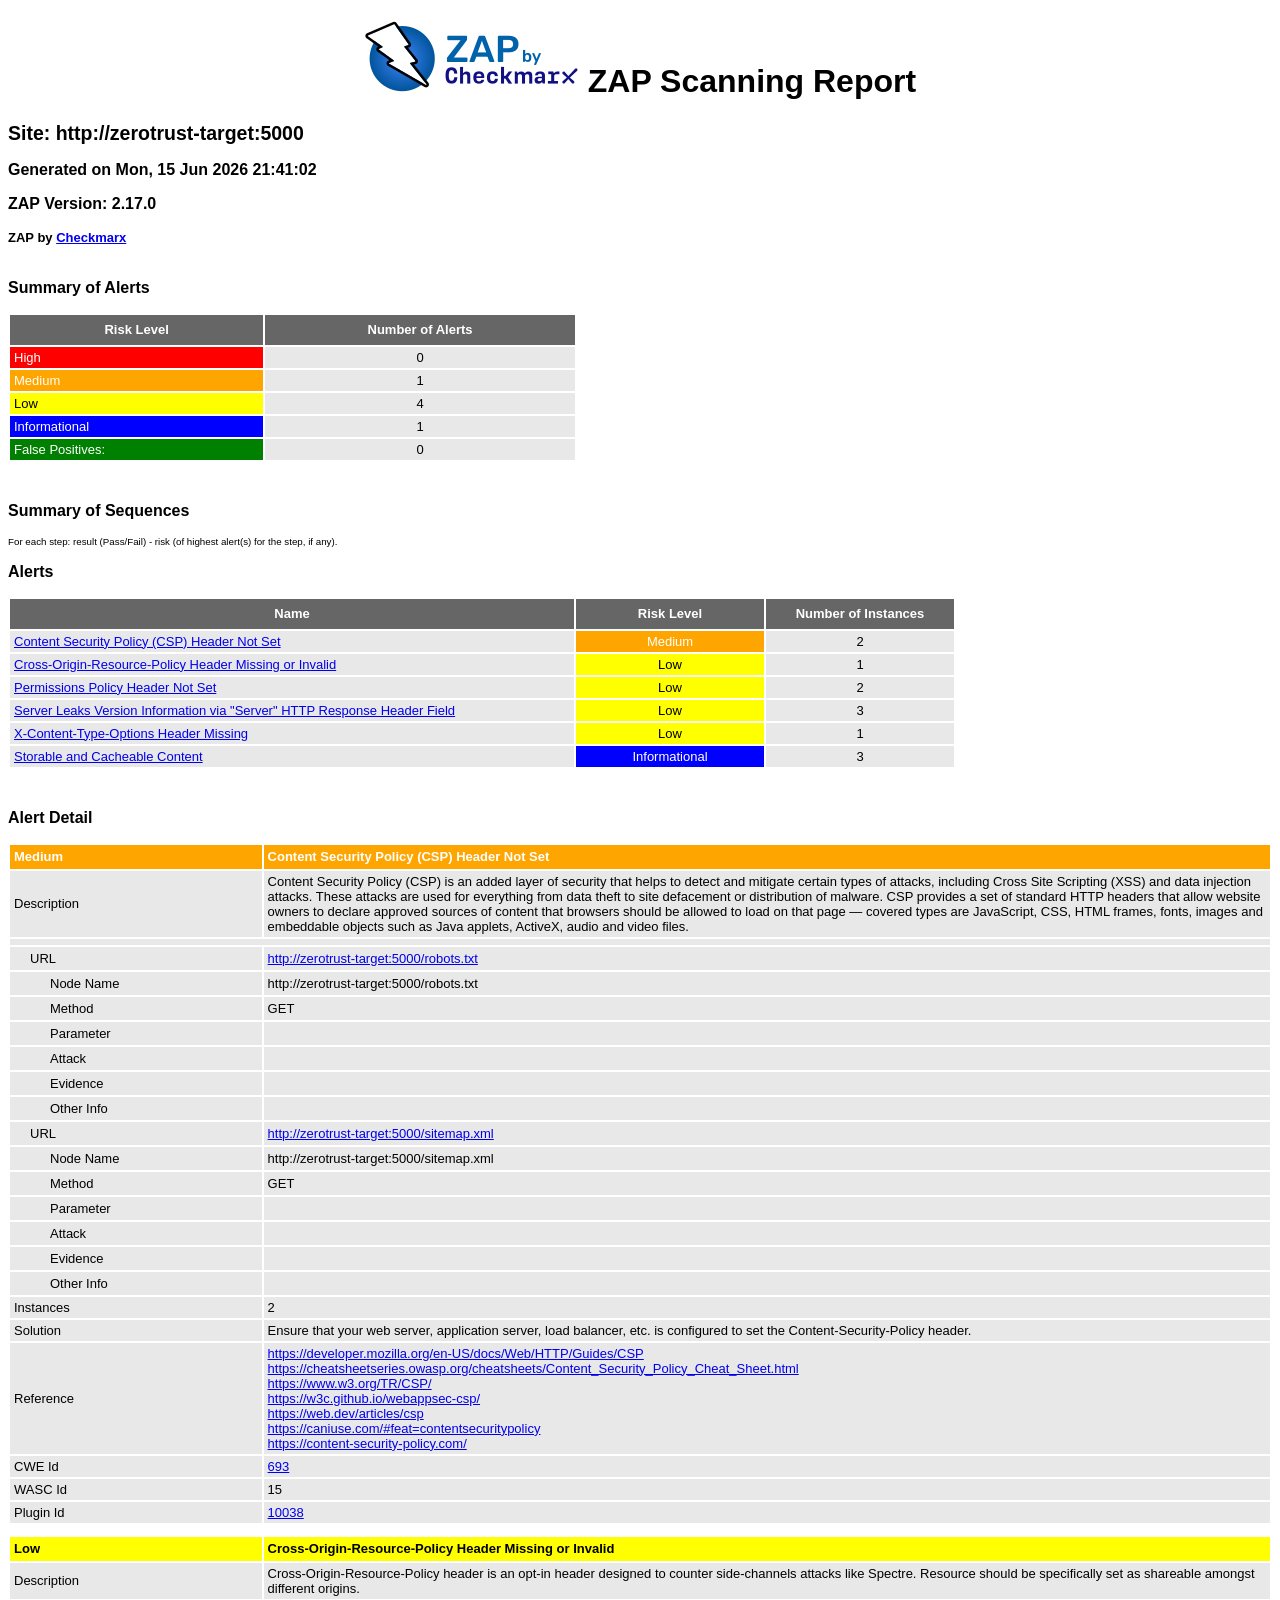
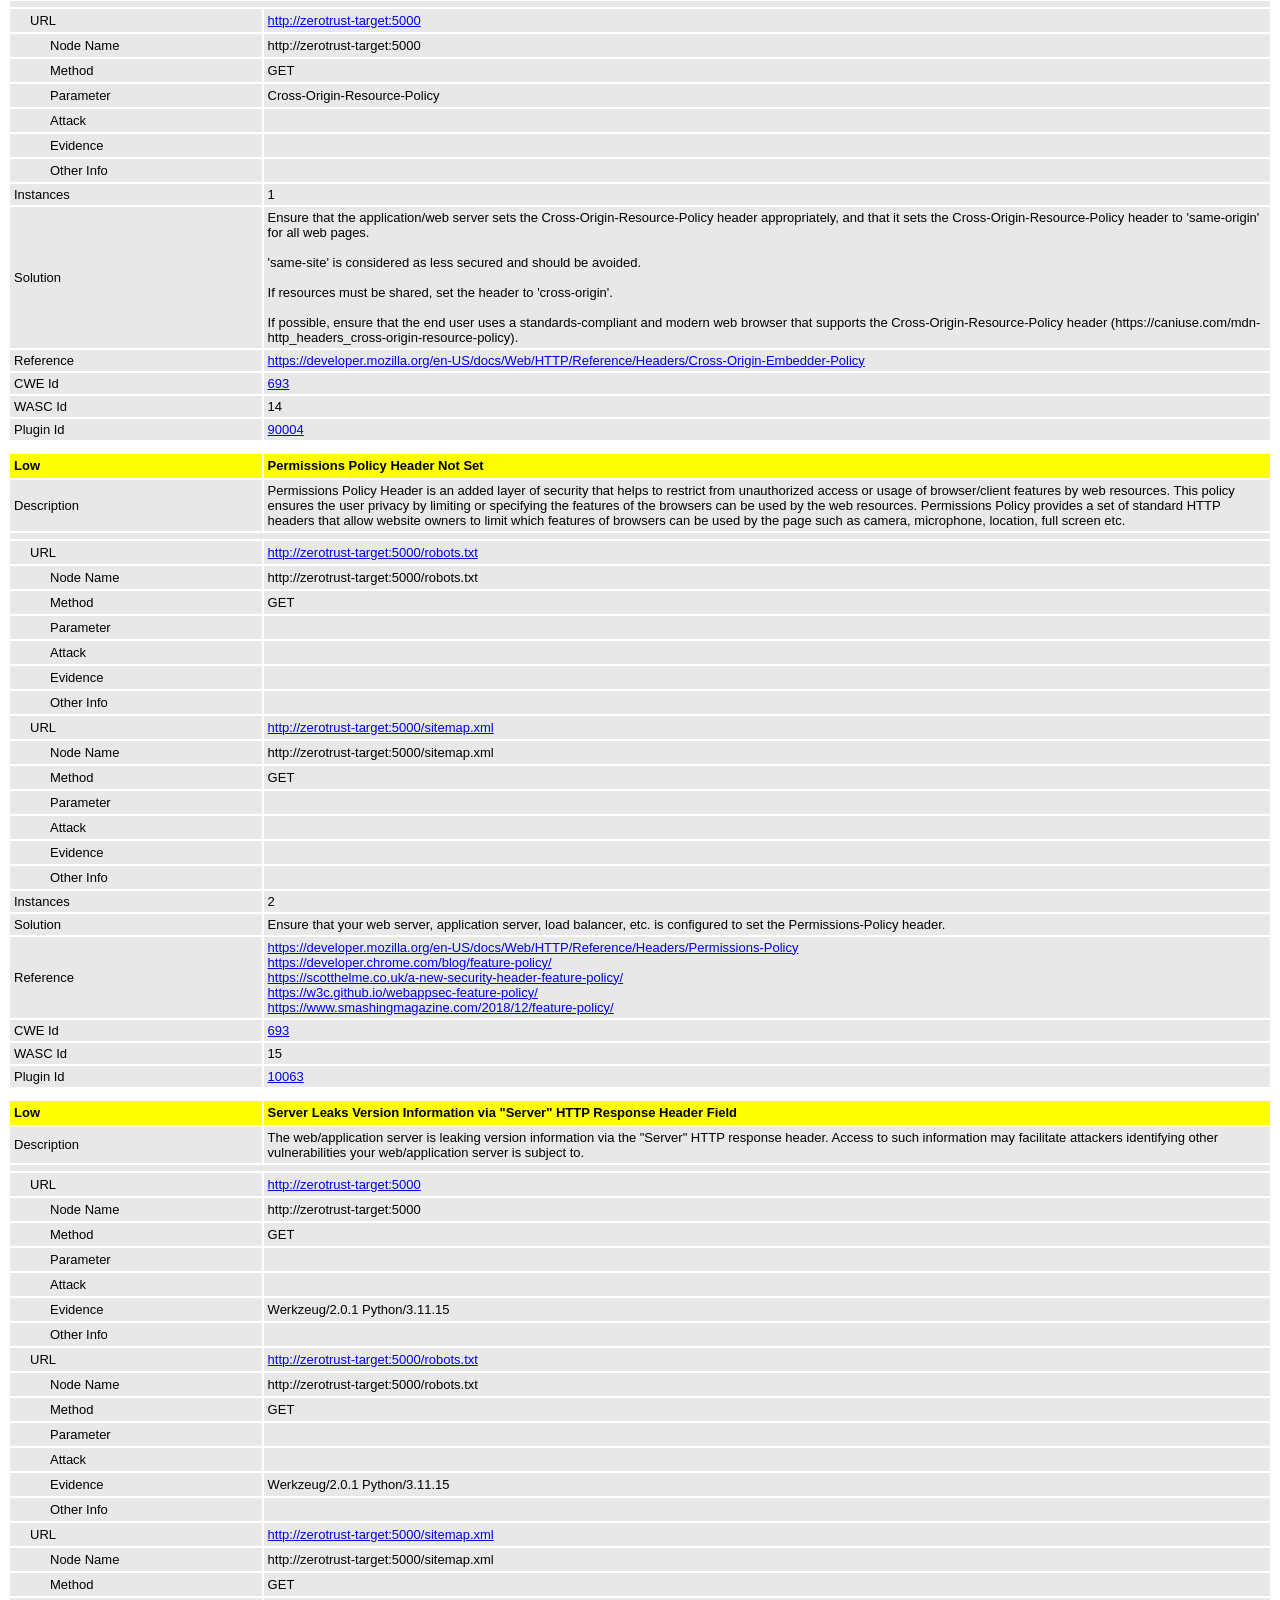
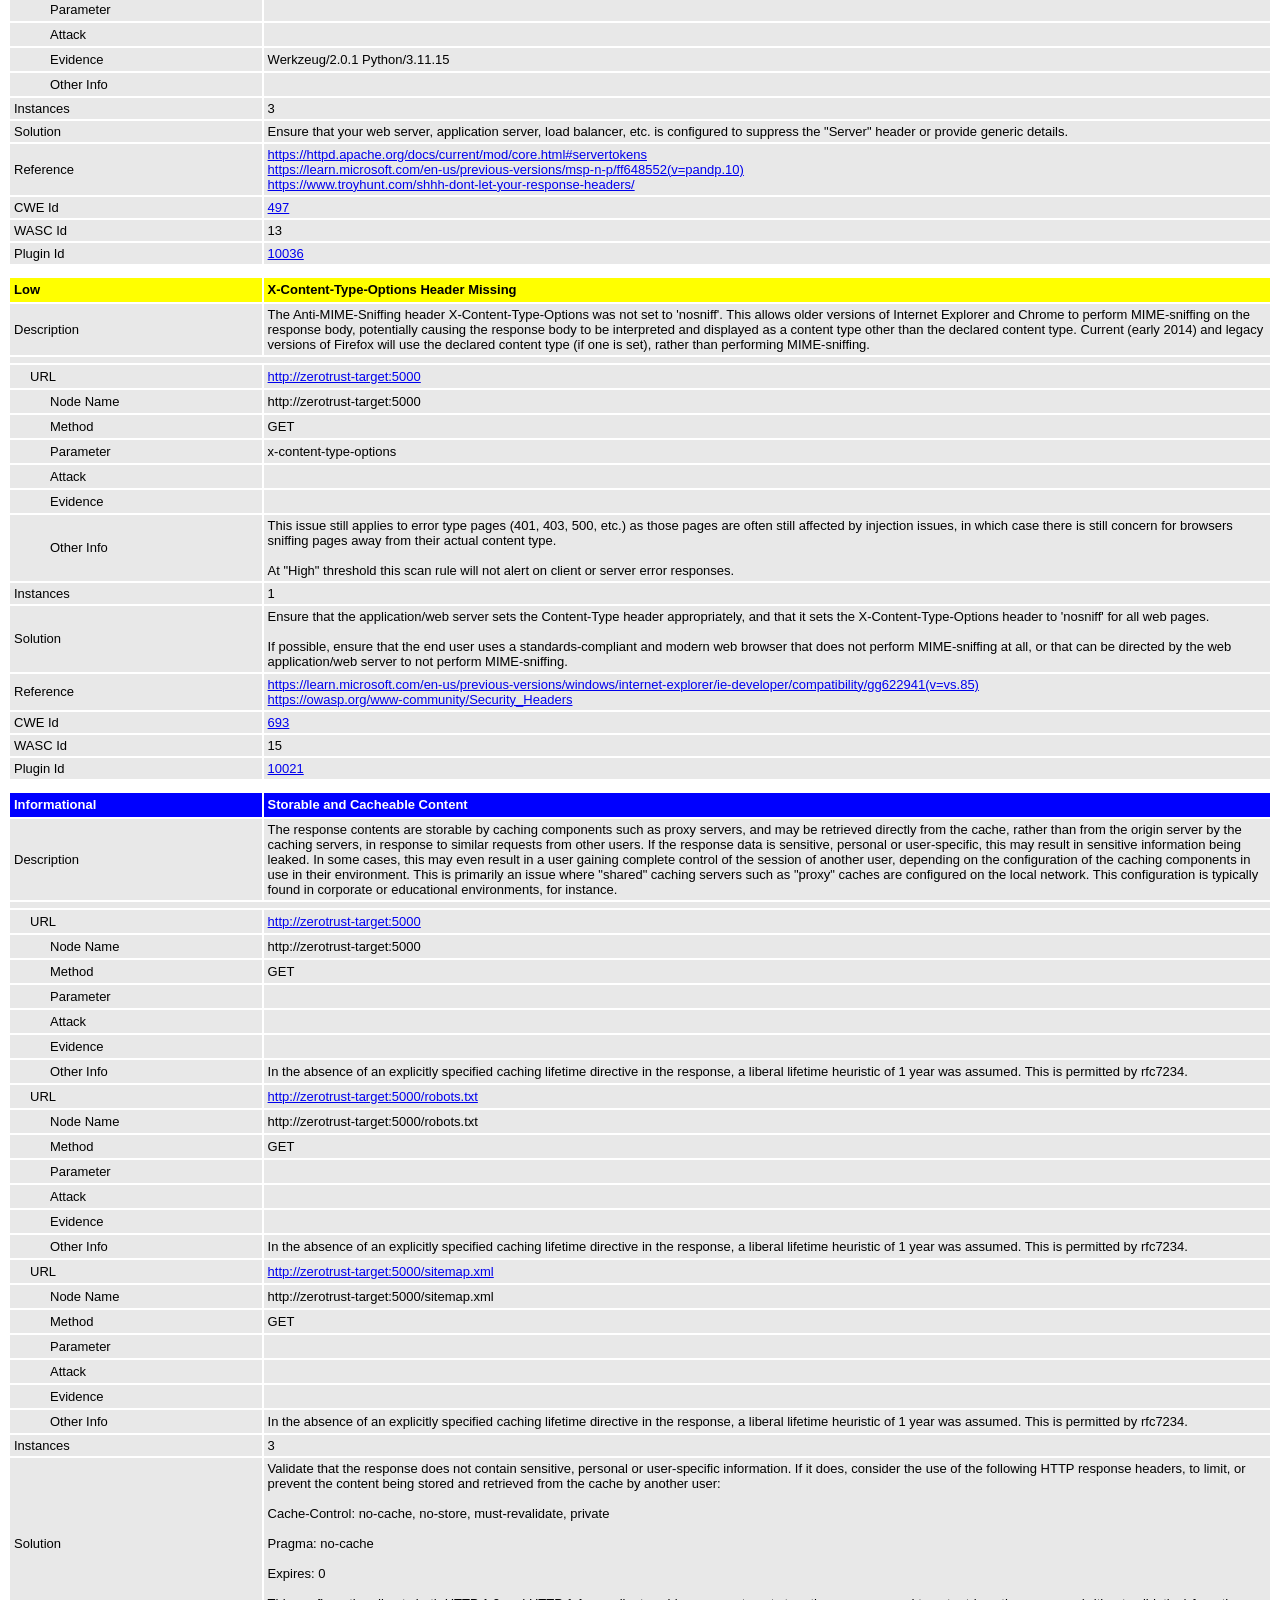
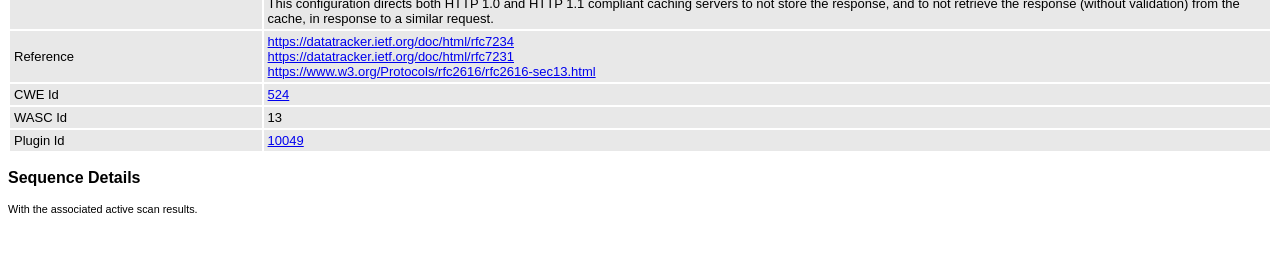
==== commit 4f52ccc2: "fix-fallback" ====
--- a/zerotrust_dashboard/reports/zap-report.html
+++ b/zerotrust_dashboard/reports/zap-report.html
@@ -212,7 +212,7 @@
 	</h2>
 
 	<h3>
-		Generated on Sat, 13 Jun 2026 18:09:55
+		Generated on Mon, 15 Jun 2026 21:41:02
 	</h3>
 
 	<h3>
@@ -304,7 +304,7 @@
 				<td align="center" class="risk-2">Medium</td>
 				
 				
-				<td align="center">1</td>
+				<td align="center">2</td>
 				
 			</tr>
 			<tr>
@@ -408,11 +408,47 @@
 						<td width="80%"></td>
 					</tr>
 				
+					<tr>
+						<td width="20%"
+							class="indent1">URL</td>
+						<td width="80%"><a href="http://zerotrust-target:5000/sitemap.xml">http://zerotrust-target:5000/sitemap.xml</a></td>
+					</tr>
+					<tr>
+						<td width="20%"
+							class="indent2">Node Name</td>
+						<td width="80%">http://zerotrust-target:5000/sitemap.xml</td>
+					</tr>
+					<tr>
+						<td width="20%"
+							class="indent2">Method</td>
+						<td width="80%">GET</td>
+					</tr>
+					<tr>
+						<td width="20%"
+							class="indent2">Parameter</td>
+						<td width="80%"></td>
+					</tr>
+					<tr>
+						<td width="20%"
+							class="indent2">Attack</td>
+						<td width="80%"></td>
+					</tr>
+					<tr>
+						<td width="20%"
+							class="indent2">Evidence</td>
+						<td width="80%"></td>
+					</tr>
+					<tr>
+						<td width="20%"
+							class="indent2">Other Info</td>
+						<td width="80%"></td>
+					</tr>
+				
 				<tr>
 					<td width="20%">Instances</td>
 					
 					
-					<td width="80%">1</td>
+					<td width="80%">2</td>
 					
 				</tr>
 				<tr>
